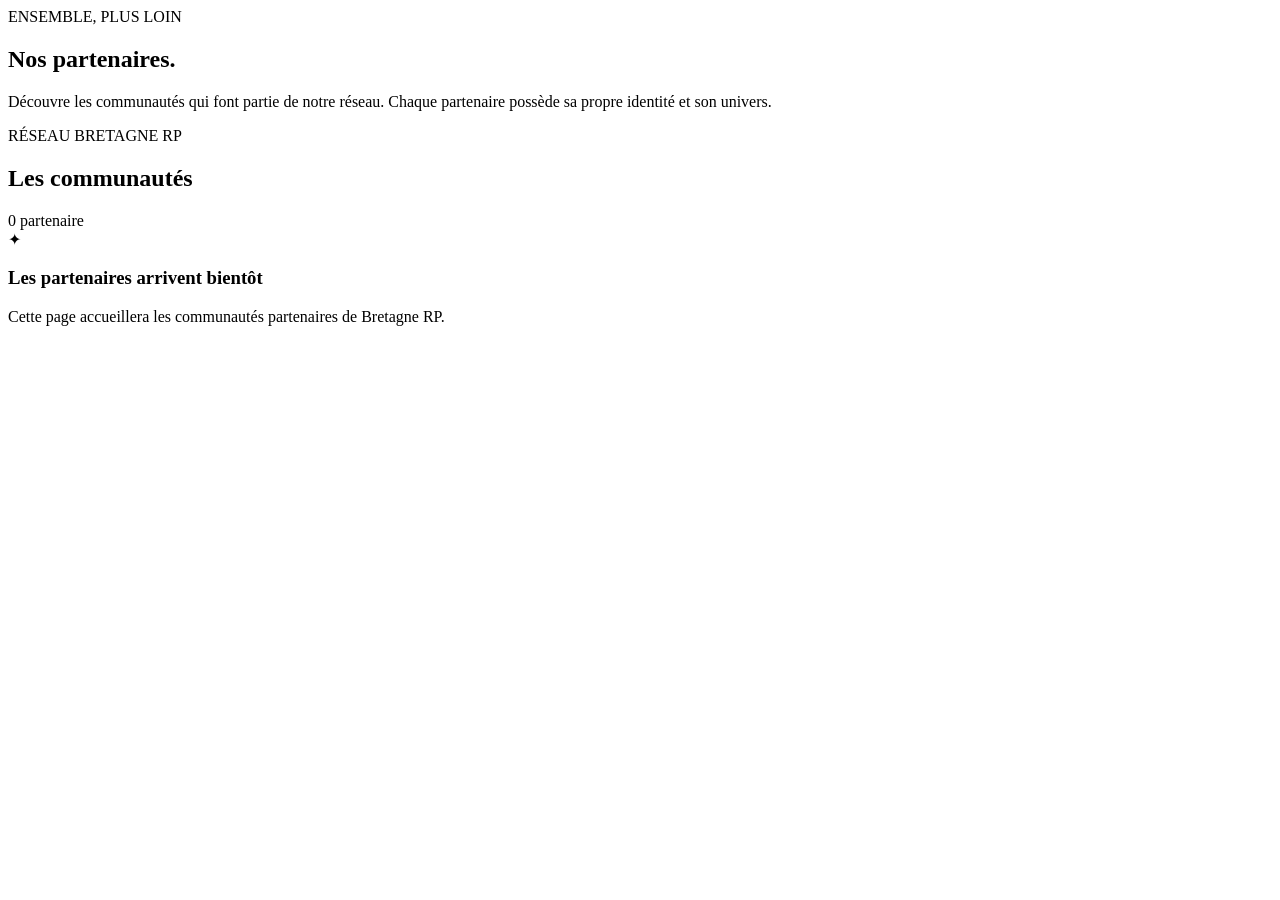
==== partenaires.html @ 89018c8c "Add files via upload" ====
<!doctype html><html lang="fr"><head><meta charset="utf-8"><meta name="viewport" content="width=device-width,initial-scale=1"><title>Partenaires — Bretagne RP</title><meta name="description" content="Les partenaires officiels de Bretagne RP."><meta property="og:title" content="Partenaires — Bretagne RP"><meta property="og:description" content="Découvre les communautés partenaires de Bretagne RP."><meta property="og:image" content="assets/og-bretagne.svg"><link rel="icon" href="assets/logo.svg"><link rel="stylesheet" href="assets/style.css"></head><body data-page="partners"><div id="site-header"></div><main><section class="page-hero wrap"><span class="eyebrow">ENSEMBLE, PLUS LOIN</span><h1>Nos <span class="gradient">partenaires.</span></h1><p class="lead">Découvre les communautés qui font partie de notre réseau. Chaque partenaire possède sa propre identité et son univers.</p></section><section class="section wrap"><div class="partners-toolbar"><div><span class="eyebrow">RÉSEAU BRETAGNE RP</span><h2>Les communautés</h2></div><span class="count-pill" id="partners-count">0 partenaire</span></div><div class="partner-grid" id="partner-grid"></div><div class="empty-state" id="partners-empty"><div class="empty-icon">✦</div><h3>Les partenaires arrivent bientôt</h3><p>Cette page accueillera les communautés partenaires de Bretagne RP.</p></div></section></main><div id="site-footer"></div><script src="assets/app.js"></script></body></html>
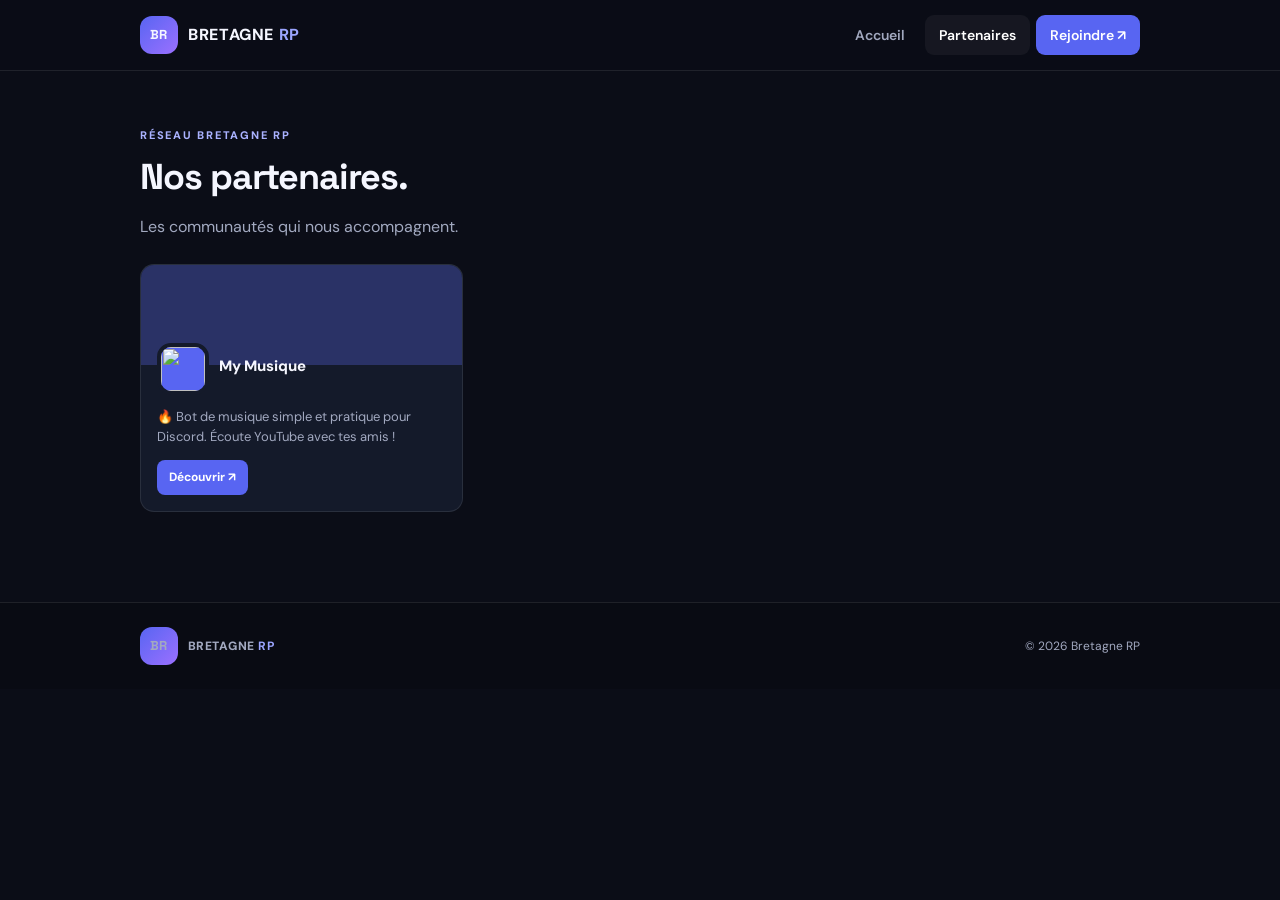
==== commit 35f3d532: "Add files via upload" ====
--- a/partenaires.html
+++ b/partenaires.html
@@ -1 +1,25 @@
-<!doctype html><html lang="fr"><head><meta charset="utf-8"><meta name="viewport" content="width=device-width,initial-scale=1"><title>Partenaires — Bretagne RP</title><meta name="description" content="Les partenaires officiels de Bretagne RP."><meta property="og:title" content="Partenaires — Bretagne RP"><meta property="og:description" content="Découvre les communautés partenaires de Bretagne RP."><meta property="og:image" content="assets/og-bretagne.svg"><link rel="icon" href="assets/logo.svg"><link rel="stylesheet" href="assets/style.css"></head><body data-page="partners"><div id="site-header"></div><main><section class="page-hero wrap"><span class="eyebrow">ENSEMBLE, PLUS LOIN</span><h1>Nos <span class="gradient">partenaires.</span></h1><p class="lead">Découvre les communautés qui font partie de notre réseau. Chaque partenaire possède sa propre identité et son univers.</p></section><section class="section wrap"><div class="partners-toolbar"><div><span class="eyebrow">RÉSEAU BRETAGNE RP</span><h2>Les communautés</h2></div><span class="count-pill" id="partners-count">0 partenaire</span></div><div class="partner-grid" id="partner-grid"></div><div class="empty-state" id="partners-empty"><div class="empty-icon">✦</div><h3>Les partenaires arrivent bientôt</h3><p>Cette page accueillera les communautés partenaires de Bretagne RP.</p></div></section></main><div id="site-footer"></div><script src="assets/app.js"></script></body></html>+<!doctype html>
+<html lang="fr"><head>
+<meta charset="utf-8">
+<meta name="viewport" content="width=device-width,initial-scale=1">
+<title>Partenaires — Bretagne RP</title>
+<link rel="stylesheet" href="style.css">
+</head>
+<body data-page="partners">
+<div id="site-header"></div>
+
+<main class="wrap section">
+  <span class="eyebrow">Réseau Bretagne RP</span>
+  <h2>Nos partenaires.</h2>
+  <p>Les communautés qui nous accompagnent.</p>
+
+  <div class="partner-grid" id="partner-grid"></div>
+  <div class="empty" id="partner-empty">
+    <h3>Aucun partenaire pour le moment</h3>
+    <p>Les prochains partenaires arriveront bientôt.</p>
+  </div>
+</main>
+
+<div id="site-footer"></div>
+<script src="app.js"></script>
+</body></html>
--- a/style.css
+++ b/style.css
@@ -0,0 +1,183 @@
+@import url('https://fonts.googleapis.com/css2?family=DM+Sans:wght@400;600;800&family=Space+Grotesk:wght@600;700&display=swap');
+
+:root{
+  --bg:#0b0d17;
+  --panel:#141827;
+  --line:rgba(255,255,255,.09);
+  --text:#f5f6ff;
+  --muted:#a2a9c0;
+  --blue:#5865f2;
+  --purple:#9b70ff;
+}
+*{box-sizing:border-box}
+body{
+  margin:0;background:var(--bg);color:var(--text);
+  font-family:'DM Sans',sans-serif;line-height:1.6;
+}
+a{color:inherit;text-decoration:none}
+.wrap{width:min(1000px,calc(100% - 40px));margin:auto}
+
+/* Header */
+.site-header{
+  position:sticky;top:0;z-index:10;
+  background:rgba(11,13,23,.85);backdrop-filter:blur(12px);
+  border-bottom:1px solid var(--line);
+}
+.nav{
+  height:70px;display:flex;align-items:center;justify-content:space-between;
+}
+.brand{display:flex;align-items:center;gap:10px;font-weight:800;letter-spacing:.04em}
+.brand-mark{
+  width:38px;height:38px;border-radius:12px;
+  background:linear-gradient(135deg,var(--blue),var(--purple));
+  display:grid;place-items:center;font-family:'Space Grotesk';font-size:13px;
+}
+.brand b{color:#9ba5ff}
+.nav-links{display:flex;gap:6px}
+.nav-links a{
+  padding:9px 14px;border-radius:9px;font-size:14px;font-weight:600;color:var(--muted);
+}
+.nav-links a:hover,.nav-links a.active{color:#fff;background:#ffffff0c}
+.nav-links a.join{background:var(--blue);color:#fff}
+
+/* Hero */
+.hero{
+  display:grid;grid-template-columns:1fr 1fr;gap:40px;align-items:center;
+  padding:60px 0;
+}
+.hero h1{
+  font:700 clamp(38px,5.5vw,60px)/1.05 'Space Grotesk';
+  letter-spacing:-.04em;margin:14px 0;
+}
+.gradient{
+  background:linear-gradient(100deg,#a6b0ff,#b28cff);
+  -webkit-background-clip:text;background-clip:text;color:transparent;
+}
+.eyebrow{
+  font-size:11px;letter-spacing:.16em;font-weight:800;color:#aab2ff;
+  text-transform:uppercase;
+}
+.lead{color:var(--muted);font-size:17px;max-width:520px}
+.actions{display:flex;gap:10px;flex-wrap:wrap;margin-top:24px}
+
+.button{
+  display:inline-flex;align-items:center;gap:8px;
+  padding:12px 18px;border-radius:11px;
+  font-weight:700;font-size:14px;border:1px solid transparent;
+  cursor:pointer;transition:.2s;
+}
+.button.primary{background:linear-gradient(110deg,#5865f2,#7a6cf6);color:#fff}
+.button.primary:hover{transform:translateY(-2px);box-shadow:0 10px 24px #5865f244}
+.button.secondary{background:#ffffff0a;border-color:var(--line);color:#e5e8f7}
+
+/* Bannière */
+.banner{
+  border-radius:16px;overflow:hidden;border:1px solid var(--line);
+  background:#1a2032;aspect-ratio:1200/400;
+  background-size:cover;background-position:center;
+  box-shadow:0 20px 50px #0008;
+}
+
+/* Stats */
+.stats{
+  display:grid;grid-template-columns:repeat(3,1fr);
+  border:1px solid var(--line);border-radius:14px;padding:20px;
+  background:#ffffff05;margin-bottom:40px;
+}
+.stat{text-align:center;border-right:1px solid var(--line)}
+.stat:last-child{border:0}
+.stat strong{display:block;font:700 26px 'Space Grotesk'}
+.stat span{font-size:11px;letter-spacing:.1em;color:var(--muted);text-transform:uppercase}
+
+/* Sections */
+.section{padding:50px 0}
+.section h2{
+  font:700 clamp(26px,3.5vw,36px)/1.15 'Space Grotesk';
+  letter-spacing:-.03em;margin:10px 0;
+}
+.section p{color:var(--muted)}
+
+/* Partenaires */
+.partner-grid{
+  display:grid;grid-template-columns:repeat(auto-fill,minmax(280px,1fr));
+  gap:16px;margin-top:24px;
+}
+.partner-card{
+  background:#141a2a;border:1px solid var(--line);border-radius:14px;
+  overflow:hidden;transition:.2s;
+}
+.partner-card:hover{transform:translateY(-3px);border-color:#777dff66}
+.partner-cover{height:100px;background:#2a3266 center/cover}
+.partner-body{padding:0 16px 16px}
+.partner-head{
+  display:flex;align-items:center;gap:10px;margin-top:-22px;position:relative;
+}
+.partner-logo{
+  width:52px;height:52px;border-radius:14px;border:4px solid #141a2a;
+  background:var(--blue);display:grid;place-items:center;
+  font-weight:800;overflow:hidden;flex-shrink:0;
+}
+.partner-logo img{width:100%;height:100%;object-fit:cover}
+.partner-name{font-weight:800;font-size:15px;padding-bottom:6px}
+.partner-card p{font-size:13px;margin:12px 0}
+.partner-card a{
+  display:inline-block;background:var(--blue);color:#fff;
+  padding:8px 12px;border-radius:8px;font-size:12px;font-weight:700;
+}
+
+/* Vide */
+.empty{
+  text-align:center;padding:50px 20px;border:1px dashed #ffffff20;
+  border-radius:14px;color:var(--muted);
+}
+.empty h3{color:#fff;margin:10px 0 4px}
+
+/* Footer */
+.site-footer{
+  border-top:1px solid var(--line);background:#090b13;
+  padding:24px 0;margin-top:40px;
+}
+.footer-inner{
+  display:flex;justify-content:space-between;align-items:center;flex-wrap:wrap;gap:16px;
+  font-size:12px;color:var(--muted);
+}
+
+/* Admin */
+.admin{max-width:900px;margin:40px auto;padding:0 20px}
+.admin h1{font:700 30px 'Space Grotesk';margin-bottom:6px}
+.admin .note{
+  background:#7d60201c;border:1px solid #d5aa4540;border-radius:10px;
+  padding:12px 14px;font-size:12px;color:#f3d58a;margin:16px 0 24px;
+}
+.admin section{
+  background:#141a2a;border:1px solid var(--line);border-radius:14px;
+  padding:20px;margin-bottom:16px;
+}
+.admin h2{font:700 18px 'Space Grotesk';margin:0 0 14px}
+.admin label{display:block;margin-bottom:12px;font-size:12px;color:#b9c1d8;font-weight:700}
+.admin input,.admin textarea{
+  width:100%;margin-top:5px;background:#0e1321;border:1px solid #ffffff18;
+  border-radius:8px;padding:9px 11px;color:#fff;font:13px 'DM Sans';
+}
+.admin textarea{resize:vertical;min-height:70px}
+.admin .row{display:grid;grid-template-columns:1fr 1fr;gap:12px}
+.admin .item{
+  display:flex;justify-content:space-between;align-items:center;
+  padding:10px 12px;background:#ffffff07;border-radius:8px;
+  font-size:12px;margin-bottom:6px;
+}
+.admin button.del{
+  background:none;border:1px solid #ff6b7a55;color:#ff9caa;
+  border-radius:6px;padding:4px 8px;cursor:pointer;font-size:11px;
+}
+.admin pre{
+  background:#0e1321;border-radius:8px;padding:12px;overflow:auto;
+  font-size:11px;color:#c7cee3;max-height:200px;
+}
+@media(max-width:700px){
+  .hero{grid-template-columns:1fr}
+  .stats{grid-template-columns:1fr;gap:14px}
+  .stat{border-right:0;border-bottom:1px solid var(--line);padding-bottom:10px}
+  .stat:last-child{border:0}
+  .nav-links a{padding:8px 10px;font-size:13px}
+}
